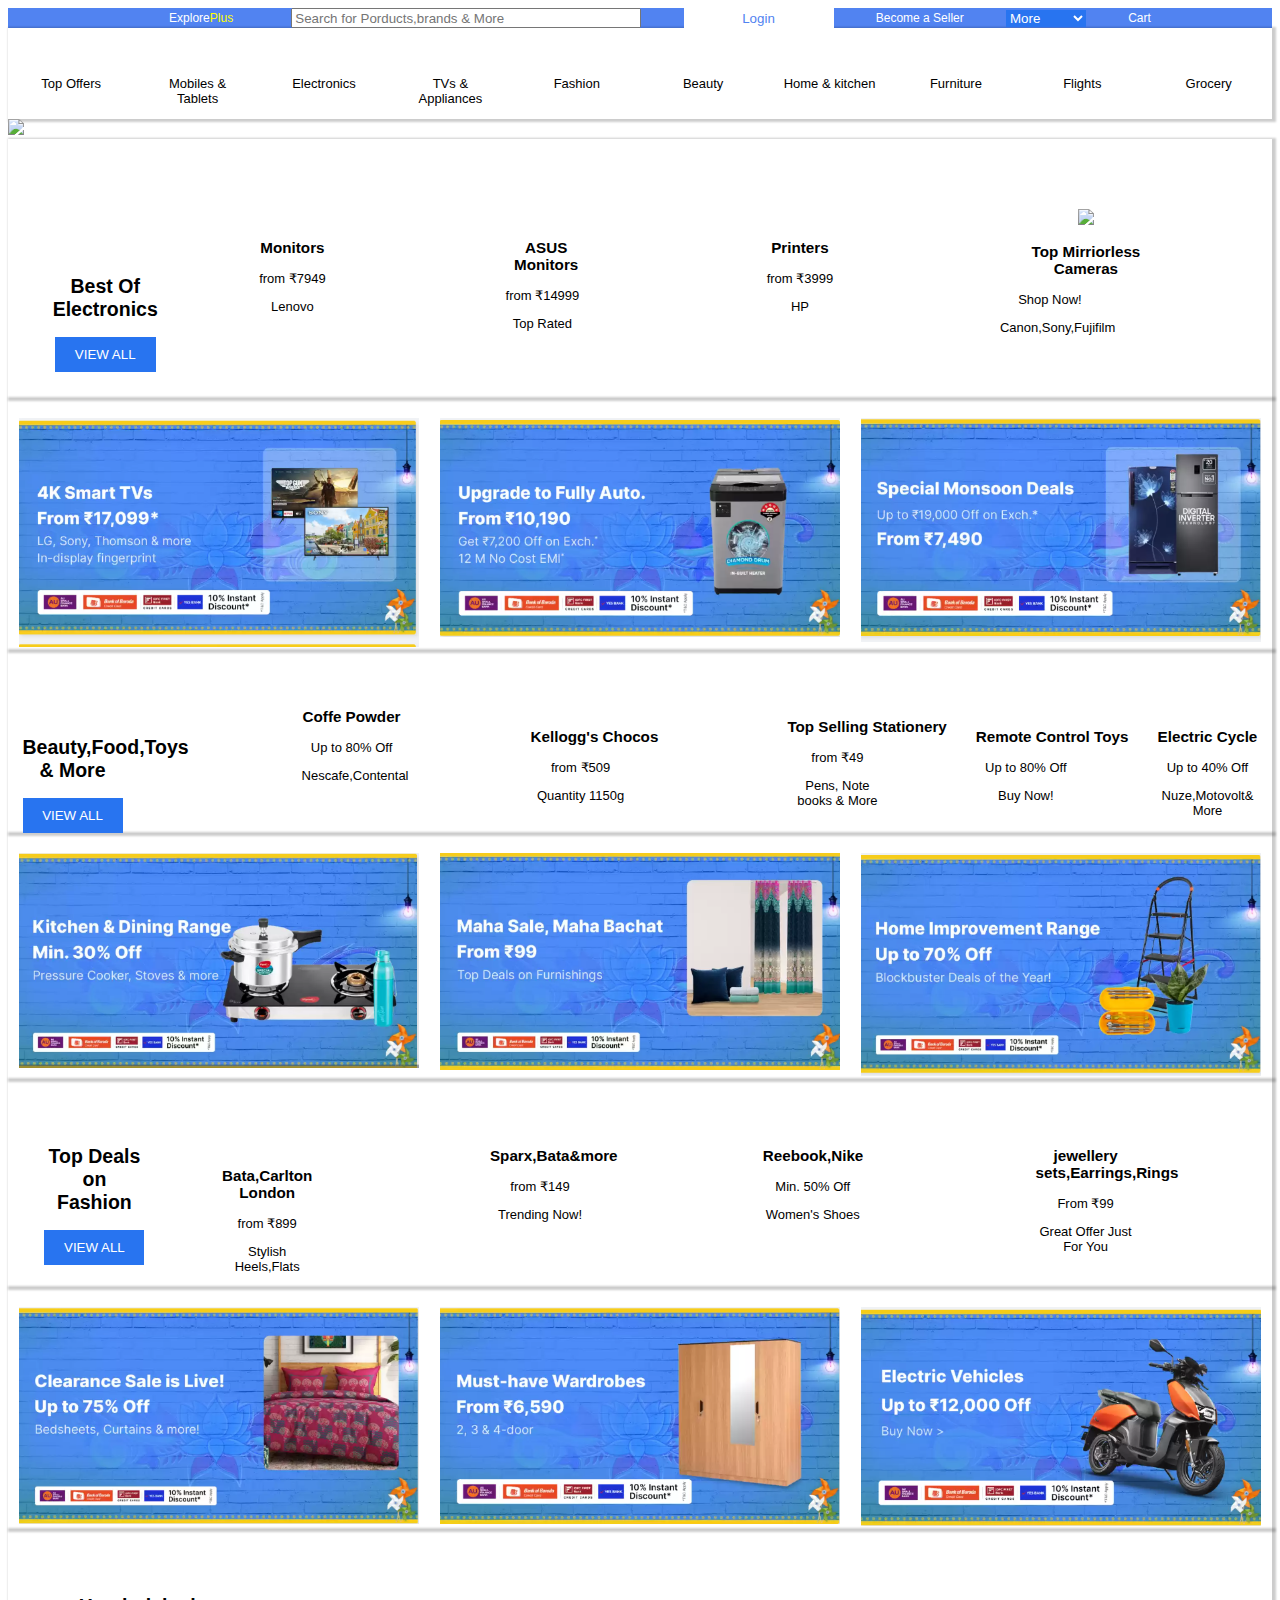
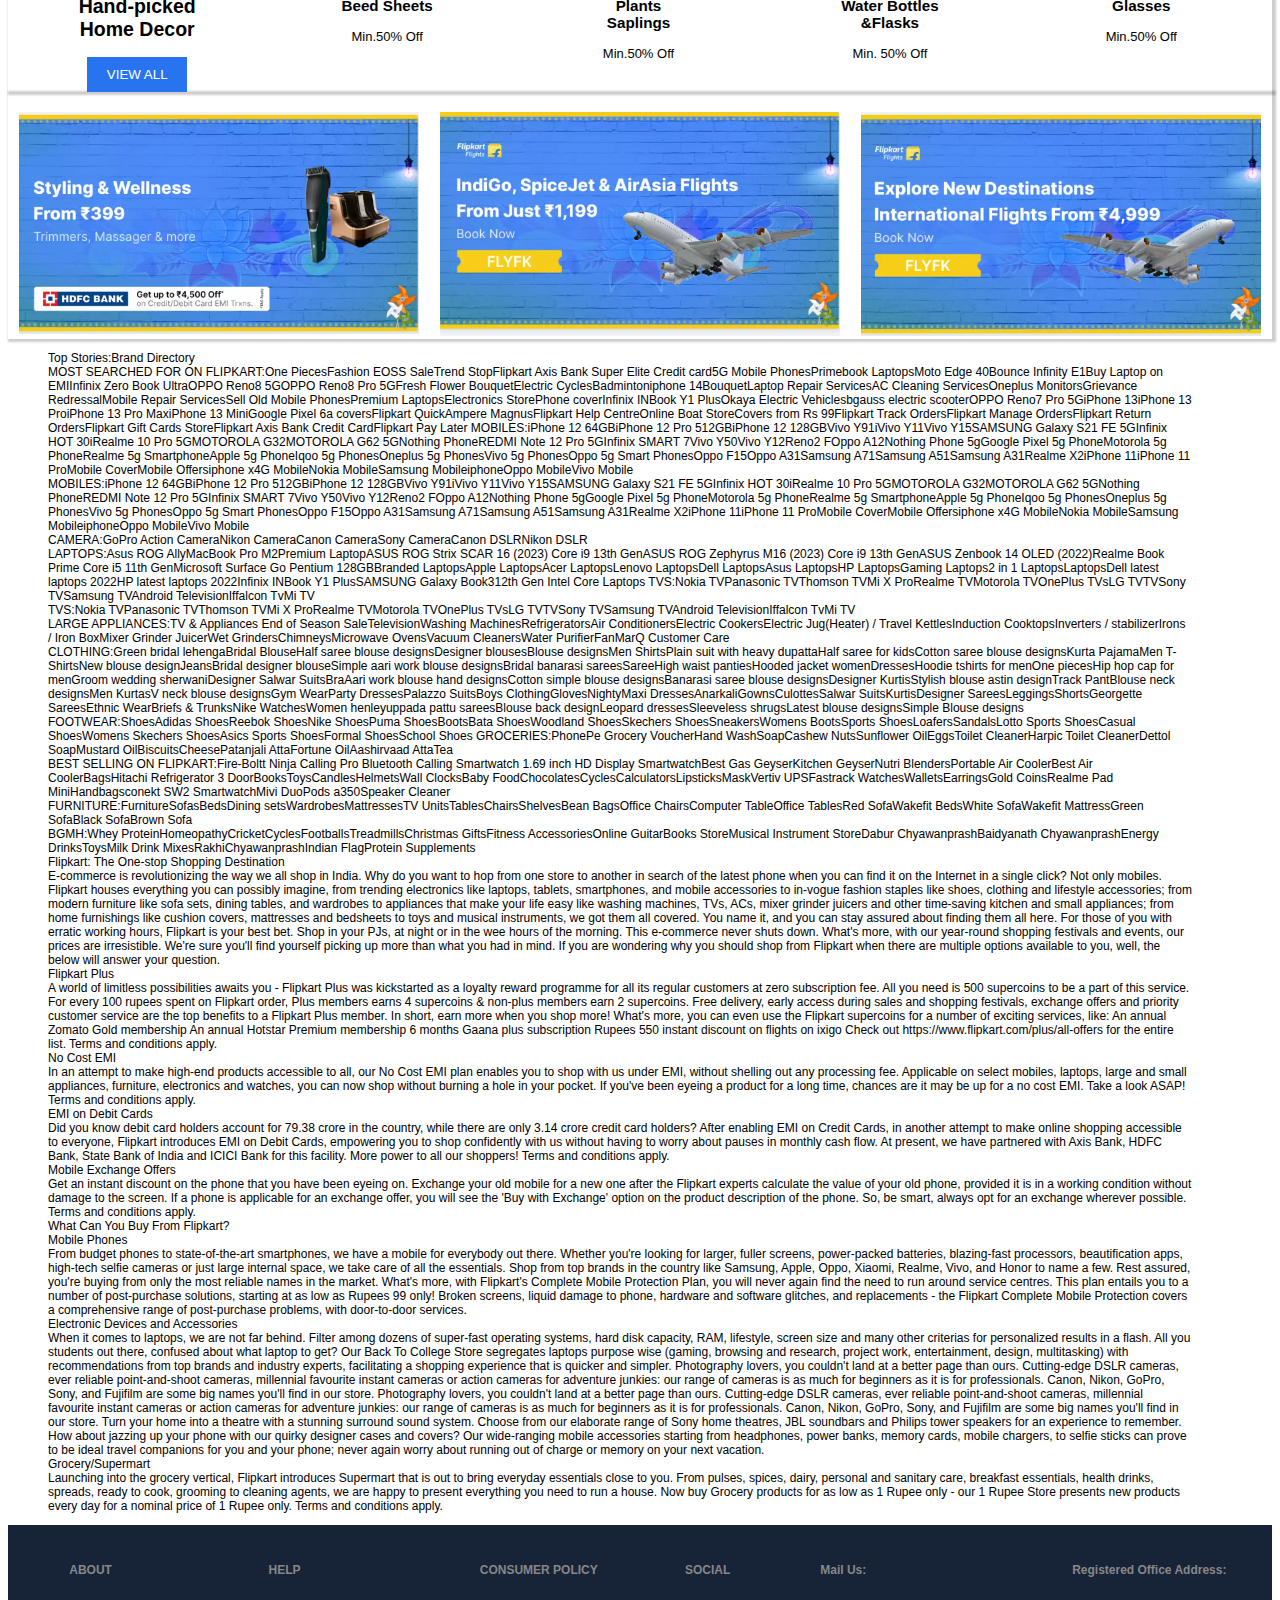
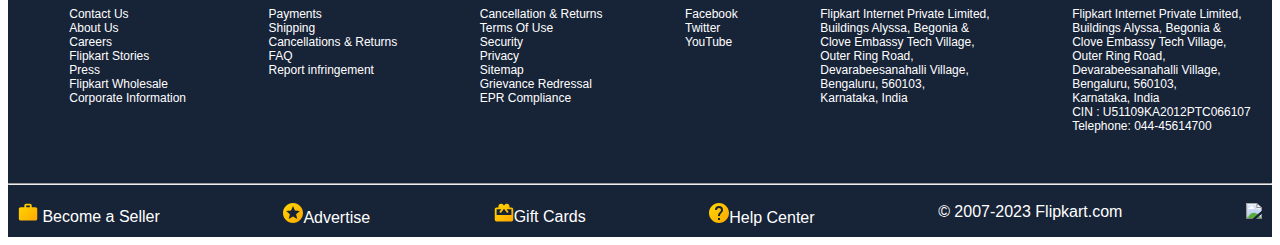
==== index.html @ 7a84a031 "lalli" ====
<!DOCTYPE html>
<html lang="en">
  <head>
    <meta charset="UTF-8" />
    <meta name="viewport" content="width=device-width, initial-scale=1.0" />
  <link rel="stylesheet" href="flipkart.css">
  <link rel="icon" href="https://i.pinimg.com/474x/15/aa/16/15aa1678d4ee5615c5c53ed5c9968126.jpg">
  
    <title>Flipcart</title>
    
    
  </head>
  <body>
    <!---search bars----->
    <nav>
   <ul type="none">
      <li  >
        <img  class="logo" src="https://static-assets-web.flixcart.com/fk-p-linchpin-web/fk-cp-zion/img/flipkart-plus_8d85f4.png" alt="">
        <a href="https://www.flipkipkart-plus_8d85f4.pngart.com/"> Explore<span>Plus</span>
          </a>
          
      </li>
     <li class="search" >
       
      <input type="search" placeholder="Search for Porducts,brands & More" style="width:350px; height: 20px;">
      </li>
       <li>
        <a href="http://127.0.0.1:5500/flipkart%20login.html">
        <button style="width:150px ; height: 20px;" > Login</button></a>
       </li>
      <li>
        <a href="http://127.0.0.1:5500/become.html">
        Become a Seller </a>
      </li>
     <li class="more">
     
     <select name="" id="">
      <option value="">More</option>
        <option value="">Notification Preferences</option>
        <option value="">24x7 Customer care</option>
        <option value="">Advertise</option>
        <option value="">Download App</option>
</select>
     </li>
    <li>
      <a href="http://127.0.0.1:5500/cart.html">
      Cart</a>
      
      </li>
  </ul>
    </nav>
    <!--categories-->
    <div class="categories">
      <div class="category">
        <img
          src="https://rukminim2.flixcart.com/fk-p-flap/128/128/image/4344fd3c296d233a.png?q=100"
          alt=""
        />
        <p>Top Offers</p>
      </div>
      
      <div class="category">
        <img
          src="https://rukminim2.flixcart.com/fk-p-flap/128/128/image/ab4eb7c9d2f6c4df.png?q=100"
          alt=""
        />
        <p>Mobiles & Tablets</p>
      </div>
      <div class="category">
        <img
          src="https://rukminim2.flixcart.com/fk-p-flap/128/128/image/a1e3b4c041823d12.png?q=100"
          alt=""
        />
      <div class="hi" type="none">
          <p><a href="#">Electronics</a></p>
          <div class="list">
            <p><a href="#">Audio</a></p>
            <p><a href="#">Electronics GST Store</a></p>
            <p><a href="#">Cameras & Accessories</a></p>
            <p><a href="#"> Computer Peripherals</a></p>
            <p><a href="#">Gaming</a></p>
            <p><a href="#">Health & Personal Care</a></p>
            <p><a href="#">Laptop Accessories</a></p>
            <p><a href="#">Laptop & Desktop</a></p>
            <p><a href="#">MobileAccessory</a></p>
            <p><a href="#">Powerbank</a></p>
            <p><a href="#">Smart Home automation</a></p>
            <p><a href="#">Smart Wearables</a></p>
            <p><a href="#">Storage</a></p>
            <p><a href="#">Tablets</a></p>
          </div>
          </div>
      </div>
      <div class="category">
        <img
          src="https://rukminim2.flixcart.com/fk-p-flap/128/128/image/5fdd40bb1b4f1ab9.png?q=100"
          alt=""
        />
        <p>TVs & Appliances</p>
      </div>
      <div class="category">
        <img
          src="https://rukminim2.flixcart.com/fk-p-flap/128/128/image/d0e73939aba7e8ac.png?q=100"
          alt=""
        />
        <div class="hi" type="none">
        <p><a href="#">Fashion</a></p>
        <div class="list">
          <p><a href="#">Men's Top Wear</a></p>
          <p><a href="#">Men's Bottom Wear</a></p>
          <p><a href="#">Women Ethnic</a></p>
          <p><a href="#">Women Western</a></p>
          <p><a href="#">Men Footwear</a></p>
          <p><a href="#">Women Footwear</a></p>
          <p><a href="#">Watches and Accessories</a></p>
          <p><a href="#">Bags, Suitcases & Luggage</a></p>
          <p><a href="#">Kids</a></p>
          <p><a href="#">Essentials</a></p>
          <p><a href="#">Winter</a></p>
        </div>
   </div>
</div>
      <div class="category">
        <img
          src="https://rukminim2.flixcart.com/fk-p-flap/128/128/image/30908d3ff8d0d128.png?q=100"
          alt=""
        />
        <div class="hi" type="none">
          <p><a href="#">Beauty</a></p>
          <div class="list">
            <p><a href="#">Beauty & Personal Care</a></p>
            <p><a href="#">Men's Grooming</a></p>
            <p><a href="#">Food & Drinks</a></p>
            <p><a href="#">Nutrition & Health Care</a></p>
            <p><a href="#">Baby Care</a></p>
            <p><a href="#">Toys & School Supplies</a></p>
            <p><a href="#">Books</a></p>
            <p><a href="#">music</a></p>
            <p><a href="#">Stationery & Office Supplies</a></p>
            <p><a href="#">Auto Accessories</a></p>
            <p><a href="#">Safety & Hygiene Essentials</a></p>
          </div>
   </div></div>
      <div class="category">
        <img
          src="https://rukminim2.flixcart.com/fk-p-flap/128/128/image/4e71a3ed70edc5c6.png?q=100"
          alt=""
        />
        <div class="hi" type="none">
          <p><a href="#">Home & kitchen</a></p>
          <div class="list">
            <p><a href="#">Home Furnishings</a></p>
            <p><a href="#">Furniture Studio</a></p>
            <p><a href="#">Living Room Furniture</a></p>
            <p><a href="#">kitchen & Dining</a></p>
            <p><a href="#">Bedroom Furniture</a></p>
            <p><a href="#">Home Decor</a></p>
            <p><a href="#">Tools & Utility</a></p>
            <p><a href="#">Work Space Furniture</a></p>
            <p><a href="#">Lightings & Electricals</a></p>
            <p><a href="#">Space Saving Furniture</a></p>
            <p><a href="#">Cleaning & Bath</a></p>
            <p><a href="#">Kids Furniture</a></p>
            <p><a href="#">Pet & Gardening</a></p>
            </div>
    </div>
  </div>
      <div class="category">
        <img
          src="https://rukminim2.flixcart.com/fk-p-flap/128/128/image/296bda61dc97f8d7.png?q=100"
          alt=""
        />
        <p>Furniture</p>
      </div>
      <div class="category">
        <img
          src="https://rukminim2.flixcart.com/fk-p-flap/128/128/image/b6c5ae5af0a42bdc.png?q=100"
          alt=""
        />
        <p>Flights</p>
      </div>
      <div class="category">
        <img
          src="https://rukminim2.flixcart.com/fk-p-flap/128/128/image/82381f08620a3676.png?q=100"
          alt=""
        />
        <p>Grocery</p>
      </div>
    </div>
    <div>
      <img src="https://rukminim2.flixcart.com/fk-p-flap/844/140/image/c2d8527e77c55b8c.jpg?q=50"  style="width: 100%";>
    </div>
    
    <!---Top offers 1-->
    <div class="categories">
      <div class="offers">
        <h2 style="padding-left: 10px;">Best Of Electronics</h2>
        <button class="btn1" >VIEW ALL</button>
      </div>
      
        <div class="Electonic">
          <img
            src="https://rukminim2.flixcart.com/image/400/400/ko8xtow0/monitor/t/a/y/d24-20-66aekac1in-lenovo-original-imag2qwzazcdmqtb.jpeg?q=70"
            alt="" class="image1"
          />
          <h3>Monitors</h3>
          <p>from ₹7949</p>
          <p>Lenovo</p>
        </div>
        <div class="Electonic">
          <img
            src="https://rukminim2.flixcart.com/image/400/400/kxnl6kw0/monitor/w/2/0/vg279q1r-full-hd-27-90lm05s1-b01e10-asus-original-imaga25ucme7b3kr.jpeg?q=70"
            alt="" class="image1"
          />
          <h3>ASUS Monitors</h3>
          <p>from ₹14999</p>
          <p>Top Rated</p>
        </div>
        <div class="Electonic">
          <img
            src="https://rukminim2.flixcart.com/image/400/400/printer/j/j/y/hp-laserjet-m1005-multifunction-original-imadxhzpeb9qbrfg.jpeg?q=70"
            alt="" class="image1"
          />
          <h3>Printers</h3>
          <p>from ₹3999</p>
          <p>HP</p>
        </div>
        
        <div class="Electonic">
          <img
            src="https://rukminim2.flixcart.com/image/400/400/kokdci80/dslr-camera/v/e/x/z-24-200mm-z5-nikon-original-imag2zuekuxgxsgg.jpeg?q=70"  class="image1"
        >
       <h3>Top Mirriorless Cameras</h3>
          <p>Shop Now!</p>
          <p>Canon,Sony,Fujifilm</p>
        </div>
         </div>
    </div>
    <div class="categories">
     <div> <img src="add1.png"  style="width: 400px;"></div>
      <div><img src="add2.png"  style="width: 400px;"></div>
      <div><img src="add3.png"  style="width: 400px;"></div>
    </div>
    <!---next box2--->
    <div class="categories">
      <div class="toys">
        <h2  style="padding-top: 50px; ">Beauty,Food,Toys & More</h2>
        <button class="btn2">VIEW ALL</button>
      </div>
      <div class="food" style="margin-right: 100px;">
        <img
          src="https://rukminim2.flixcart.com/image/400/400/kzzw5u80/coffee/s/b/x/-original-imagbwf3wvhzfh5z.jpeg?q=70"
          alt="" class="image1"  style="padding-top: 20px; width: 80px; "
        />
        <h3 >Coffe Powder</h3>
        <p>Up to 80% Off</p>
        <p>Nescafe,Contental</p>
      </div>
      
        <div class="food">
          <img
            src="https://rukminim2.flixcart.com/image/612/612/l3vxbbk0/cereal-flake/h/w/r/1000-chocos-high-in-protein-fibre-breakfast-cereals-pack-of-4-4-original-imagewqzkhy5xnr3.jpeg?q=70"
            alt="" class="image1"  style="padding-top: 40px; margin-right: 100px;"
          />
          <h3 style="margin-right: 100px;"> Kellogg's Chocos</h3>
          <p>from ₹509</p>
          <p>Quantity 1150g</p>
        </div>
        <div class="food">
          <img
            src="https://rukminim2.flixcart.com/image/400/400/kx50gi80/pen/h/z/k/119766-flair-original-imag9nzubznagufg.jpeg?q=70"
            alt="" class="image1"  style="padding-top: 30px;"
          />
          <h3>Top Selling Stationery</h3>
          <p>from ₹49</p>
          <p>Pens, Note books & More</p>
        </div>
        <div class="food">
          <img
            src="https://rukminim2.flixcart.com/image/400/400/k0plpjk0/remote-control-toy/9/g/k/4-function-remote-control-high-speed-big-racing-car-toy-funkey-original-imafkg33umd8dy93.jpeg?q=70"
            alt="" class="image1"  style="padding-top: 40px;"
          />
          <h3>Remote Control Toys</h3>
          <p>Up to 80% Off</p>
          <p>Buy Now!</p>
        </div>
        
        <div class="food">
          <img
            src="https://rukminim2.flixcart.com/image/400/400/l58iaa80/electric-cycle/i/y/f/-original-imagfykthgudy4qz.jpeg?q=70"
            alt="" class="image1"  style="padding-top: 40px; "
          />
          <h3>Electric Cycle</h3>
          <p>Up to 40% Off</p>
          <p>Nuze,Motovolt& More</p>
        </div>
         </div>
        </div>
        <div class="categories">
          <div> <img src="add4.png"  style="width: 400px;"></div>
           <div><img src="add5.png"  style="width: 400px;"></div>
           <div><img src="add6.png"  style="width: 400px;"></div>
         </div>
    <!-----nextbox3-------->
    <div class="categories">
    <div class="deals">
          <h2 style="padding-top: 30px;"> Top Deals on Fashion</h2>
          <button class="btn2">VIEW ALL</button>
        </div>
        
          <div class="fashion">
            <img
              src="https://rukminim2.flixcart.com/image/400/400/l432ikw0/sandal/d/o/y/7-cll-6187-7-carlton-london-gold-original-imagf2dj25rbbdtg.jpeg?q=70"
              alt="" class="image1" style="padding-top: 50px;"
            />
            <h3>Bata,Carlton London </h3>
            <p>from ₹899</p>
            <p>Stylish Heels,Flats</p>
          </div>
          <div class="fashion">
            <img
              src="https://rukminim2.flixcart.com/fk-p-flap/400/400/image/324eee4e5f645574.jpg?q=70"
              alt="" class="image1"  style="padding-top: 30px;"
            />
            <h3>Sparx,Bata&more</h3>
            <p>from ₹149</p>
            <p>Trending Now!</p>
          </div>
          <div class="fashion">
            <img
              src="https://rukminim2.flixcart.com/image/400/400/xif0q/shoe/3/z/k/4-gb9812-6-5-reebok-navy-original-imagq3zypj92s23y.jpeg?q=70"
              alt="" class="image1"  style="padding-top: 30px;"
            />
            <h3>Reebook,Nike</h3>
            <p>Min. 50% Off</p>
            <p>Women's Shoes</p>
          </div>
          
          <div class="fashion">
            <img
              src="https://rukminim2.flixcart.com/image/400/400/kkwwu4w0/jewellery-set/4/k/4/re04nw202140-rubans-original-imagy5ephgcuwzka.jpeg?q=70"
              alt="" class="image1"  style="padding-top: 30px;"
            />
            <h3>jewellery sets,Earrings,Rings</h3>
            <p>From ₹99</p>
            <p>Great Offer Just For You</p>
          </div>
           </div>
        </div> 
        <div class="categories">
          <div> <img src="add7.png"  style="width: 400px;"></div>
           <div><img src="add8.png"  style="width: 400px;"></div>
           <div><img src="add9.png"  style="width: 400px;"></div>
         </div>
         <!---next box5-->
         <div class="categories">
          <div class="picked">
                <h2  style="padding-top: 30px;">Hand-picked <br>Home Decor</h2>
                <button class="btn2">VIEW ALL</button>
              </div>
      <div class="home">
        <img
           src="https://rukminim2.flixcart.com/image/400/400/xif0q/bedsheet/e/q/l/elastic-comfort-collection-light-yellow-print-glaze-cotton-250-original-imagjkbgmtavaxts.jpeg?q=70"
                alt="" class="image1"  style="padding-top: 30px; "/>
        <h3>Beed Sheets </h3>
        <p>Min.50% Off</p>
       </div>
      <div class="home">
        <img
        src="https://rukminim2.flixcart.com/image/400/400/ksqeky80/plant-sapling/k/v/s/yes-annual-yes-chinese-xiangli-variant-sweet-tasty-litchi-plant-original-imag68fyjn7mycdq.jpeg?q=70"
            alt="" class="image1"  style="padding-top: 30px;"/>
      <h3>Plants Saplings</h3>
      <p>Min.50% Off</p>
        </div>
    <div class="home">
    <img
      src="https://rukminim2.flixcart.com/image/400/400/xif0q/shopsy-bottle/e/v/1/500-iconix-vacuume-flask-cup-set-with-silicon-brush-pink-1-original-imaggwyfjqtnghcy.jpeg?q=70" alt="" class="image1"  style="padding-top: 30px;"/>
      <h3>Water Bottles &Flasks</h3>
     <p>Min. 50% Off</p>
        </div>
      <div class="home">
      <img src="https://rukminim2.flixcart.com/image/400/400/l367dzk0/glass/0/b/z/stainless-steel-water-juice-and-drinking-projain-steel-350-original-imagecy9gb85kgg9.jpeg?q=70" alt="" class="image1"  style="padding-top: 30px;"/>
      <h3>Glasses</h3>
      <p>Min.50% Off</p>
      </div>
    </div>
    </div>
    <div class="categories">
      <div> <img src="add10.png"  style="width: 400px;"></div>
       <div><img src="add11.png"  style="width: 400px;"></div>
       <div><img src="add12.png"  style="width: 400px;"></div>
     </div>
     <div class="paragraph" >
     <ul type="none" style="margin-right: 80px;">
      <li>Top Stories:Brand Directory</li>
      MOST SEARCHED FOR ON FLIPKART:One PiecesFashion EOSS SaleTrend StopFlipkart Axis Bank Super Elite Credit card5G Mobile PhonesPrimebook LaptopsMoto Edge 40Bounce Infinity E1Buy Laptop on EMIInfinix Zero Book UltraOPPO Reno8 5GOPPO Reno8 Pro 5GFresh Flower BouquetElectric CyclesBadmintoniphone 14BouquetLaptop Repair ServicesAC Cleaning ServicesOneplus MonitorsGrievance RedressalMobile Repair ServicesSell Old Mobile PhonesPremium LaptopsElectronics StorePhone coverInfinix INBook Y1 PlusOkaya Electric Vehiclesbgauss electric scooterOPPO Reno7 Pro 5GiPhone 13iPhone 13 ProiPhone 13 Pro MaxiPhone 13 MiniGoogle Pixel 6a coversFlipkart QuickAmpere MagnusFlipkart Help CentreOnline Boat StoreCovers from Rs 99Flipkart Track OrdersFlipkart Manage OrdersFlipkart Return OrdersFlipkart Gift Cards StoreFlipkart Axis Bank Credit CardFlipkart Pay Later
        MOBILES:iPhone 12 64GBiPhone 12 Pro 512GBiPhone 12 128GBVivo Y91iVivo Y11Vivo Y15SAMSUNG Galaxy S21 FE 5GInfinix HOT 30iRealme 10 Pro 5GMOTOROLA G32MOTOROLA G62 5GNothing PhoneREDMI Note 12 Pro 5GInfinix SMART 7Vivo Y50Vivo Y12Reno2 FOppo A12Nothing Phone 5gGoogle Pixel 5g PhoneMotorola 5g PhoneRealme 5g SmartphoneApple 5g PhoneIqoo 5g PhonesOneplus 5g PhonesVivo 5g PhonesOppo 5g Smart PhonesOppo F15Oppo A31Samsung A71Samsung A51Samsung A31Realme X2iPhone 11iPhone 11 ProMobile CoverMobile Offersiphone x4G MobileNokia MobileSamsung MobileiphoneOppo MobileVivo Mobile</li>
     <li>MOBILES:iPhone 12 64GBiPhone 12 Pro 512GBiPhone 12 128GBVivo Y91iVivo Y11Vivo Y15SAMSUNG Galaxy S21 FE 5GInfinix HOT 30iRealme 10 Pro 5GMOTOROLA G32MOTOROLA G62 5GNothing PhoneREDMI Note 12 Pro 5GInfinix SMART 7Vivo Y50Vivo Y12Reno2 FOppo A12Nothing Phone 5gGoogle Pixel 5g PhoneMotorola 5g PhoneRealme 5g SmartphoneApple 5g PhoneIqoo 5g PhonesOneplus 5g PhonesVivo 5g PhonesOppo 5g Smart PhonesOppo F15Oppo A31Samsung A71Samsung A51Samsung A31Realme X2iPhone 11iPhone 11 ProMobile CoverMobile Offersiphone x4G MobileNokia MobileSamsung MobileiphoneOppo MobileVivo Mobile</li>
     <li>CAMERA:GoPro Action CameraNikon CameraCanon CameraSony CameraCanon DSLRNikon DSLR</li>
     <li>LAPTOPS:Asus ROG AllyMacBook Pro M2Premium LaptopASUS ROG Strix SCAR 16 (2023) Core i9 13th GenASUS ROG Zephyrus M16 (2023) Core i9 13th GenASUS Zenbook 14 OLED (2022)Realme Book Prime Core i5 11th GenMicrosoft Surface Go Pentium 128GBBranded LaptopsApple LaptopsAcer LaptopsLenovo LaptopsDell LaptopsAsus LaptopsHP LaptopsGaming Laptops2 in 1 LaptopsLaptopsDell latest laptops 2022HP latest laptops 2022Infinix INBook Y1 PlusSAMSUNG Galaxy Book312th Gen Intel Core Laptops
      TVS:Nokia TVPanasonic TVThomson TVMi X ProRealme TVMotorola TVOnePlus TVsLG TVTVSony TVSamsung TVAndroid TelevisionIffalcon TvMi TV</li>
      <li>TVS:Nokia TVPanasonic TVThomson TVMi X ProRealme TVMotorola TVOnePlus TVsLG TVTVSony TVSamsung TVAndroid TelevisionIffalcon TvMi TV</li>
      <li>LARGE APPLIANCES:TV & Appliances End of Season SaleTelevisionWashing MachinesRefrigeratorsAir ConditionersElectric CookersElectric Jug(Heater) / Travel KettlesInduction CooktopsInverters / stabilizerIrons / Iron BoxMixer Grinder JuicerWet GrindersChimneysMicrowave OvensVacuum CleanersWater PurifierFanMarQ Customer Care</li>
      <li>CLOTHING:Green bridal lehengaBridal BlouseHalf saree blouse designsDesigner blousesBlouse designsMen ShirtsPlain suit with heavy dupattaHalf saree for kidsCotton saree blouse designsKurta PajamaMen T-ShirtsNew blouse designJeansBridal designer blouseSimple aari work blouse designsBridal banarasi sareesSareeHigh waist pantiesHooded jacket womenDressesHoodie tshirts for menOne piecesHip hop cap for menGroom wedding sherwaniDesigner Salwar SuitsBraAari work blouse hand designsCotton simple blouse designsBanarasi saree blouse designsDesigner KurtisStylish blouse astin designTrack PantBlouse neck designsMen KurtasV neck blouse designsGym WearParty DressesPalazzo SuitsBoys ClothingGlovesNightyMaxi DressesAnarkaliGownsCulottesSalwar SuitsKurtisDesigner SareesLeggingsShortsGeorgette SareesEthnic WearBriefs & TrunksNike WatchesWomen henleyuppada pattu sareesBlouse back designLeopard dressesSleeveless shrugsLatest blouse designsSimple Blouse designs</li>
      <li>FOOTWEAR:ShoesAdidas ShoesReebok ShoesNike ShoesPuma ShoesBootsBata ShoesWoodland ShoesSkechers ShoesSneakersWomens BootsSports ShoesLoafersSandalsLotto Sports ShoesCasual ShoesWomens Skechers ShoesAsics Sports ShoesFormal ShoesSchool Shoes
        GROCERIES:PhonePe Grocery VoucherHand WashSoapCashew NutsSunflower OilEggsToilet CleanerHarpic Toilet CleanerDettol SoapMustard OilBiscuitsCheesePatanjali AttaFortune OilAashirvaad AttaTea</li>
        <li>BEST SELLING ON FLIPKART:Fire-Boltt Ninja Calling Pro Bluetooth Calling Smartwatch 1.69 inch HD Display SmartwatchBest Gas GeyserKitchen GeyserNutri BlendersPortable Air CoolerBest Air CoolerBagsHitachi Refrigerator 3 DoorBooksToysCandlesHelmetsWall ClocksBaby FoodChocolatesCyclesCalculatorsLipsticksMaskVertiv UPSFastrack WatchesWalletsEarringsGold CoinsRealme Pad MiniHandbagsconekt SW2 SmartwatchMivi DuoPods a350Speaker Cleaner</li>
        <li>FURNITURE:FurnitureSofasBedsDining setsWardrobesMattressesTV UnitsTablesChairsShelvesBean BagsOffice ChairsComputer TableOffice TablesRed SofaWakefit BedsWhite SofaWakefit MattressGreen SofaBlack SofaBrown Sofa</li>
        <li>BGMH:Whey ProteinHomeopathyCricketCyclesFootballsTreadmillsChristmas GiftsFitness AccessoriesOnline GuitarBooks StoreMusical Instrument StoreDabur ChyawanprashBaidyanath ChyawanprashEnergy DrinksToysMilk Drink MixesRakhiChyawanprashIndian FlagProtein Supplements</li>
        <li>Flipkart: The One-stop Shopping Destination<br>
          E-commerce is revolutionizing the way we all shop in India. Why do you want to hop from one store to another in search of the latest phone when you can find it on the Internet in a single click? Not only mobiles. Flipkart houses everything you can possibly imagine, from trending electronics like laptops, tablets, smartphones, and mobile accessories to in-vogue fashion staples like shoes, clothing and lifestyle accessories; from modern furniture like sofa sets, dining tables, and wardrobes to appliances that make your life easy like washing machines, TVs, ACs, mixer grinder juicers and other time-saving kitchen and small appliances; from home furnishings like cushion covers, mattresses and bedsheets to toys and musical instruments, we got them all covered. You name it, and you can stay assured about finding them all here. For those of you with erratic working hours, Flipkart is your best bet. Shop in your PJs, at night or in the wee hours of the morning. This e-commerce never shuts down.
          What's more, with our year-round shopping festivals and events, our prices are irresistible. We're sure you'll find yourself picking up more than what you had in mind. If you are wondering why you should shop from Flipkart when there are multiple options available to you, well, the below will answer your question.</li>
          <li>
            Flipkart Plus<br>
            A world of limitless possibilities awaits you - Flipkart Plus was kickstarted as a loyalty reward programme for all its regular customers at zero subscription fee. All you need is 500 supercoins to be a part of this service. For every 100 rupees spent on Flipkart order, Plus members earns 4 supercoins & non-plus members earn 2 supercoins. Free delivery, early access during sales and shopping festivals, exchange offers and priority customer service are the top benefits to a Flipkart Plus member. In short, earn more when you shop more!
            What's more, you can even use the Flipkart supercoins for a number of exciting services, like:
            An annual Zomato Gold membership
            An annual Hotstar Premium membership
            6 months Gaana plus subscription
            Rupees 550 instant discount on flights on ixigo
            Check out https://www.flipkart.com/plus/all-offers for the entire list. Terms and conditions apply.
            </li>
            <li>No Cost EMI<br>
              In an attempt to make high-end products accessible to all, our No Cost EMI plan enables you to shop with us under EMI, without shelling out any processing fee. Applicable on select mobiles, laptops, large and small appliances, furniture, electronics and watches, you can now shop without burning a hole in your pocket. If you've been eyeing a product for a long time, chances are it may be up for a no cost EMI. Take a look ASAP! Terms and conditions apply.</li>
              <li>EMI on Debit Cards<br>
                Did you know debit card holders account for 79.38 crore in the country, while there are only 3.14 crore credit card holders? After enabling EMI on Credit Cards, in another attempt to make online shopping accessible to everyone, Flipkart introduces EMI on Debit Cards, empowering you to shop confidently with us without having to worry about pauses in monthly cash flow. At present, we have partnered with Axis Bank, HDFC Bank, State Bank of India and ICICI Bank for this facility. More power to all our shoppers! Terms and conditions apply.</li>
            <li>Mobile Exchange Offers<br>
              Get an instant discount on the phone that you have been eyeing on. Exchange your old mobile for a new one after the Flipkart experts calculate the value of your old phone, provided it is in a working condition without damage to the screen. If a phone is applicable for an exchange offer, you will see the 'Buy with Exchange' option on the product description of the phone. So, be smart, always opt for an exchange wherever possible. Terms and conditions apply.
              </li>
              <li>What Can You Buy From Flipkart?</li>
              <li>Mobile Phones<br>
                From budget phones to state-of-the-art smartphones, we have a mobile for everybody out there. Whether you're looking for larger, fuller screens, power-packed batteries, blazing-fast processors, beautification apps, high-tech selfie cameras or just large internal space, we take care of all the essentials. Shop from top brands in the country like Samsung, Apple, Oppo, Xiaomi, Realme, Vivo, and Honor to name a few. Rest assured, you're buying from only the most reliable names in the market. What's more, with Flipkart's Complete Mobile Protection Plan, you will never again find the need to run around service centres. This plan entails you to a number of post-purchase solutions, starting at as low as Rupees 99 only! Broken screens, liquid damage to phone, hardware and software glitches, and replacements - the Flipkart Complete Mobile Protection covers a comprehensive range of post-purchase problems, with door-to-door services.
                </li>
        <li>Electronic Devices and Accessories<br>
          When it comes to laptops, we are not far behind. Filter among dozens of super-fast operating systems, hard disk capacity, RAM, lifestyle, screen size and many other criterias for personalized results in a flash. All you students out there, confused about what laptop to get? Our Back To College Store segregates laptops purpose wise (gaming, browsing and research, project work, entertainment, design, multitasking) with recommendations from top brands and industry experts, facilitating a shopping experience that is quicker and simpler.
          Photography lovers, you couldn't land at a better page than ours. Cutting-edge DSLR cameras, ever reliable point-and-shoot cameras, millennial favourite instant cameras or action cameras for adventure junkies: our range of cameras is as much for beginners as it is for professionals. Canon, Nikon, GoPro, Sony, and Fujifilm are some big names you'll find in our store. Photography lovers, you couldn't land at a better page than ours. Cutting-edge DSLR cameras, ever reliable point-and-shoot cameras, millennial favourite instant cameras or action cameras for adventure junkies: our range of cameras is as much for beginners as it is for professionals. Canon, Nikon, GoPro, Sony, and Fujifilm are some big names you'll find in our store.
          Turn your home into a theatre with a stunning surround sound system. Choose from our elaborate range of Sony home theatres, JBL soundbars and Philips tower speakers for an experience to remember.
          How about jazzing up your phone with our quirky designer cases and covers? Our wide-ranging mobile accessories starting from headphones, power banks, memory cards, mobile chargers, to selfie sticks can prove to be ideal travel companions for you and your phone; never again worry about running out of charge or memory on your next vacation.
          </li>
          <li>Grocery/Supermart<br>
            Launching into the grocery vertical, Flipkart introduces Supermart that is out to bring everyday essentials close to you. From pulses, spices, dairy, personal and sanitary care, breakfast essentials, health drinks, spreads, ready to cook, grooming to cleaning agents, we are happy to present everything you need to run a house. Now buy Grocery products for as low as 1 Rupee only - our 1 Rupee Store presents new products every day for a nominal price of 1 Rupee only. Terms and conditions apply.</li>
    </ul>
  </div>
  <div class="bottom">
     <div class="footer">
    <ul type="none">
      <h4 class="color">ABOUT</h4><br>
    <li>Contact Us</li>
    <li>About Us</li>
    <li>Careers</li>
    <li>Flipkart Stories</li>
    <li>Press</li>
    <li>Flipkart Wholesale</li>
    <li>Corporate Information</li>
    </ul>
  <ul type="none">
    <h4 class="color">HELP</h4><br>
  <li>Payments</li>
  <li>Shipping</li>
  <li>Cancellations & Returns</li>
  <li>FAQ</li>
  <li>Report infringement</li>
  </ul>
<ul type="none">
  <h4 class="color">CONSUMER POLICY</h4><br>
<li>Cancellation & Returns</li>
<li>Terms Of Use</li>
<li>Security</li>
<li>Privacy</li>
<li>Sitemap</li>
<li>Grievance Redressal</li>
<li>EPR Compliance</li>
</ul>
<ul type="none">
  <h4 class="color">SOCIAL</h4><br>
<li>Facebook</li>
<li>Twitter</li>
<li>YouTube</li>
</ul>
<ul type="none">
  <h4 class="color">Mail Us:</h4><br>
<li>Flipkart Internet Private Limited,</li>
<li>Buildings Alyssa, Begonia &</li>
<li>Clove Embassy Tech Village,</li>
<li>Outer Ring Road,</li>
<li> Devarabeesanahalli Village,</li>
<li>Bengaluru, 560103,</li>
<li>Karnataka, India</li>
</ul>
<ul type="none">
  <h4 class="color">Registered Office Address:</h4><br>
<li>Flipkart Internet Private Limited,</li>
<li>Buildings Alyssa, Begonia &</li>
<li>Clove Embassy Tech Village,</li>
<li>Outer Ring Road,</li>
<li> Devarabeesanahalli Village,</li>
<li>Bengaluru, 560103,</li>
<li>Karnataka, India</li>
<li>CIN : U51109KA2012PTC066107</li>
<li>Telephone: 044-45614700</li>
</ul>
</div>
<hr>
<div class="last">
<div >
  <img src="[data-uri]" style="width: 20px;">
  Become a Seller 
</div>
<div>
  <img src="[data-uri]" style="width: 20px;">Advertise
</div>
<div>
  <img src="[data-uri]" style="width: 20px;">Gift Cards
</div>
<div>
  <img src="[data-uri]" style="width: 20px;">Help Center
</div>
<div>
  © 2007-2023 Flipkart.com
</div>
<div>
  <img src="https://static-assets-web.flixcart.com/fk-p-linchpin-web/fk-cp-zion/img/payment-method_69e7ec.svg" style="width: 400px;">
</div>
</div>
</div>
  </body>
</html>
---- flipkart.css ----
.categories {
  display: flex;
  text-align: center;
  justify-content: space-around;
  font-size: small;
  font-family: Arial, Helvetica, sans-serif;
  /*border: 1px solid black;*/
  box-shadow: rgba(0, 0, 0, 0.2) 2px 1px 2px 2px;
  padding-top: 20px;
}

.categories .image1:hover {
  transform: scale(1.3);
  transition-duration: 0.1s;
  transition-delay: 0.1s;
}

img {
  width: 80px;
  font-family: Arial, Helvetica, sans-serif;
}
p {
  width: 100px;
  font-family: Arial, Helvetica, sans-serif;
}
.category p:hover {
  color: #5183f1;
  font-weight: 70;
  font-family: Arial, Helvetica, sans-serif;
}
.offers {
  padding-top: 100px;
  font-family: Arial, Helvetica, sans-serif;
}
.btn1 {
  padding-left: 100px;
  margin-left: 10px;
  padding-right: 50px;
  border: none;
  padding: 10px 20px;
  color: #ffff;
  background-color: #2874f0;
  font-family: Arial, Helvetica, sans-serif;
}
.btn2 {
  padding-left: 30px;
  padding-right: 30px;
  border: none;
  padding: 10px 10px;
  color: #ffff;
  background-color: #2874f0;
  width: 100px;
  font-family: Arial, Helvetica, sans-serif;
}

.Electonic {
  text-align: center;
  padding: 50px;
  padding-right: 100px;
  font-family: Arial, Helvetica, sans-serif;
}
.image1 {
  width: 120px;
  size: 15px;
  font-family: Arial, Helvetica, sans-serif;
}
/*.image2 {
  width: 100px;
  size: 15px;
  font-family: Arial, Helvetica, sans-serif;
}*/
.toys {
  width: 100px;
  text-align: center;
  padding-right: 150px;
  font-family: Arial, Helvetica, sans-serif;
}
.deals {
  width: 100px;
  text-align: center;
  font-family: Arial, Helvetica, sans-serif;
}
.fashion {
  width: 100px;
  text-align: center;
  font-family: Arial, Helvetica, sans-serif;
  padding-right: 100px;
}
.home {
  width: 100px;
  text-align: center;
  padding-right: 10px;
  font-family: Arial, Helvetica, sans-serif;
}

.btn3 {
  padding-left: 30px;
  padding-right: 30px;
  border: none;
  padding: 10px 10px;
  color: #ffff;
  background-color: #2874f0;
  width: 100px;
  font-family: Arial, Helvetica, sans-serif;
}

nav {
  background-color: #5183f1;
  font-family: Arial, Helvetica, sans-serif;
}
nav ul {
  display: flex;
  width: 80vw;
  margin: auto;
  justify-content: space-around;
  align-items: center;
  font-family: Arial, Helvetica, sans-serif;
}
nav button {
  color: #5183f1;
  background-color: #fff;
  border: none;
  font-family: Arial, Helvetica, sans-serif;
}
li span {
  color: yellow;
  font-weight: 90;
  font-family: Arial, Helvetica, sans-serif;
}
.logo img {
  display: block;
  font-family: Arial, Helvetica, sans-serif;
}
nav a {
  color: #fff;
  text-decoration: none;
  font-family: Arial, Helvetica, sans-serif;
}
nav li {
  color: #fff;
  font-family: Arial, Helvetica, sans-serif;
}
/* {
  margin: 0;
  padding: 0;
  box-sizing: border-box;
}*/
.logo {
  display: block;
  font-family: Arial, Helvetica, sans-serif;
}
.footer {
  display: flex;
  justify-content: space-around;
  background-color: #172337;
  color: #fff;
  font-family: Arial, Helvetica, sans-serif;
  padding-bottom: 30px;
}
.color {
  color: #878787;
  padding-top: 10px;
}
select {
  width: 80px;
  border: none;
  background-color: #2874f0;
  color: #fff;
  box-shadow: none;
  overflow: hidden;
  white-space: nowrap;
  text-overflow: ellipsis;
  max-width: 120px;
  display: block;
}
ul {
  font-family: Arial, Helvetica, sans-serif;
  font-size: 12px;
}

.last {
  display: flex;
  color: #fff;
  justify-content: space-between;
  padding: 10px 10px;
  font-family: Arial, Helvetica, sans-serif;
}
.bottom {
  background-color: #172337;
}
.list {
  display: none;
  position: absolute;
  overflow: hidden;
  box-shadow: 0px 8px 16px 0px rgba(0, 0, 0, 0.2);
  background-color: #f1f1f1;
  width: 250px;
  z-index: 1;
  text-align: left;
  padding: 5px 10px;
}
.list p {
  width: 200px;
}
.hi:hover .list {
  display: block;
}
.list a:hover {
  background-color: #f1f1f1;
  color: #5183f1;
}
.hi a {
  text-decoration: none;
  color: black;
}
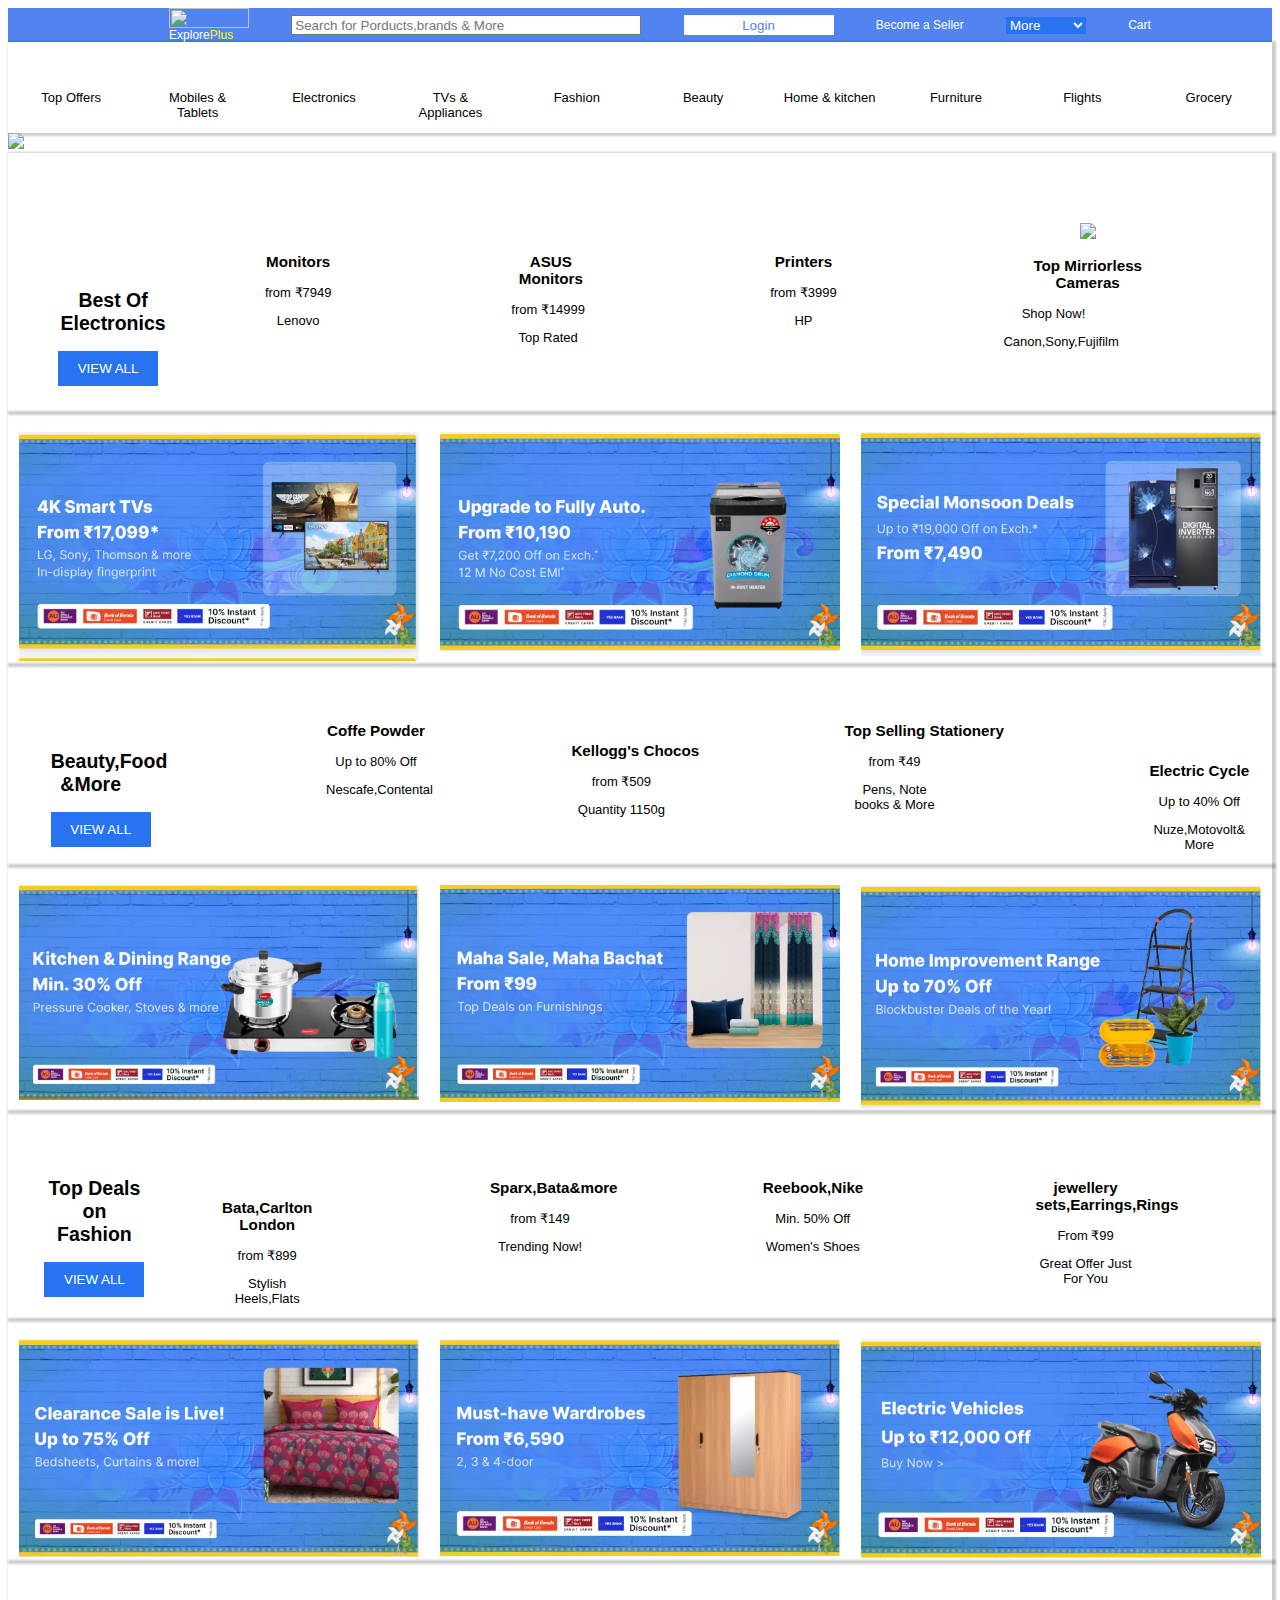
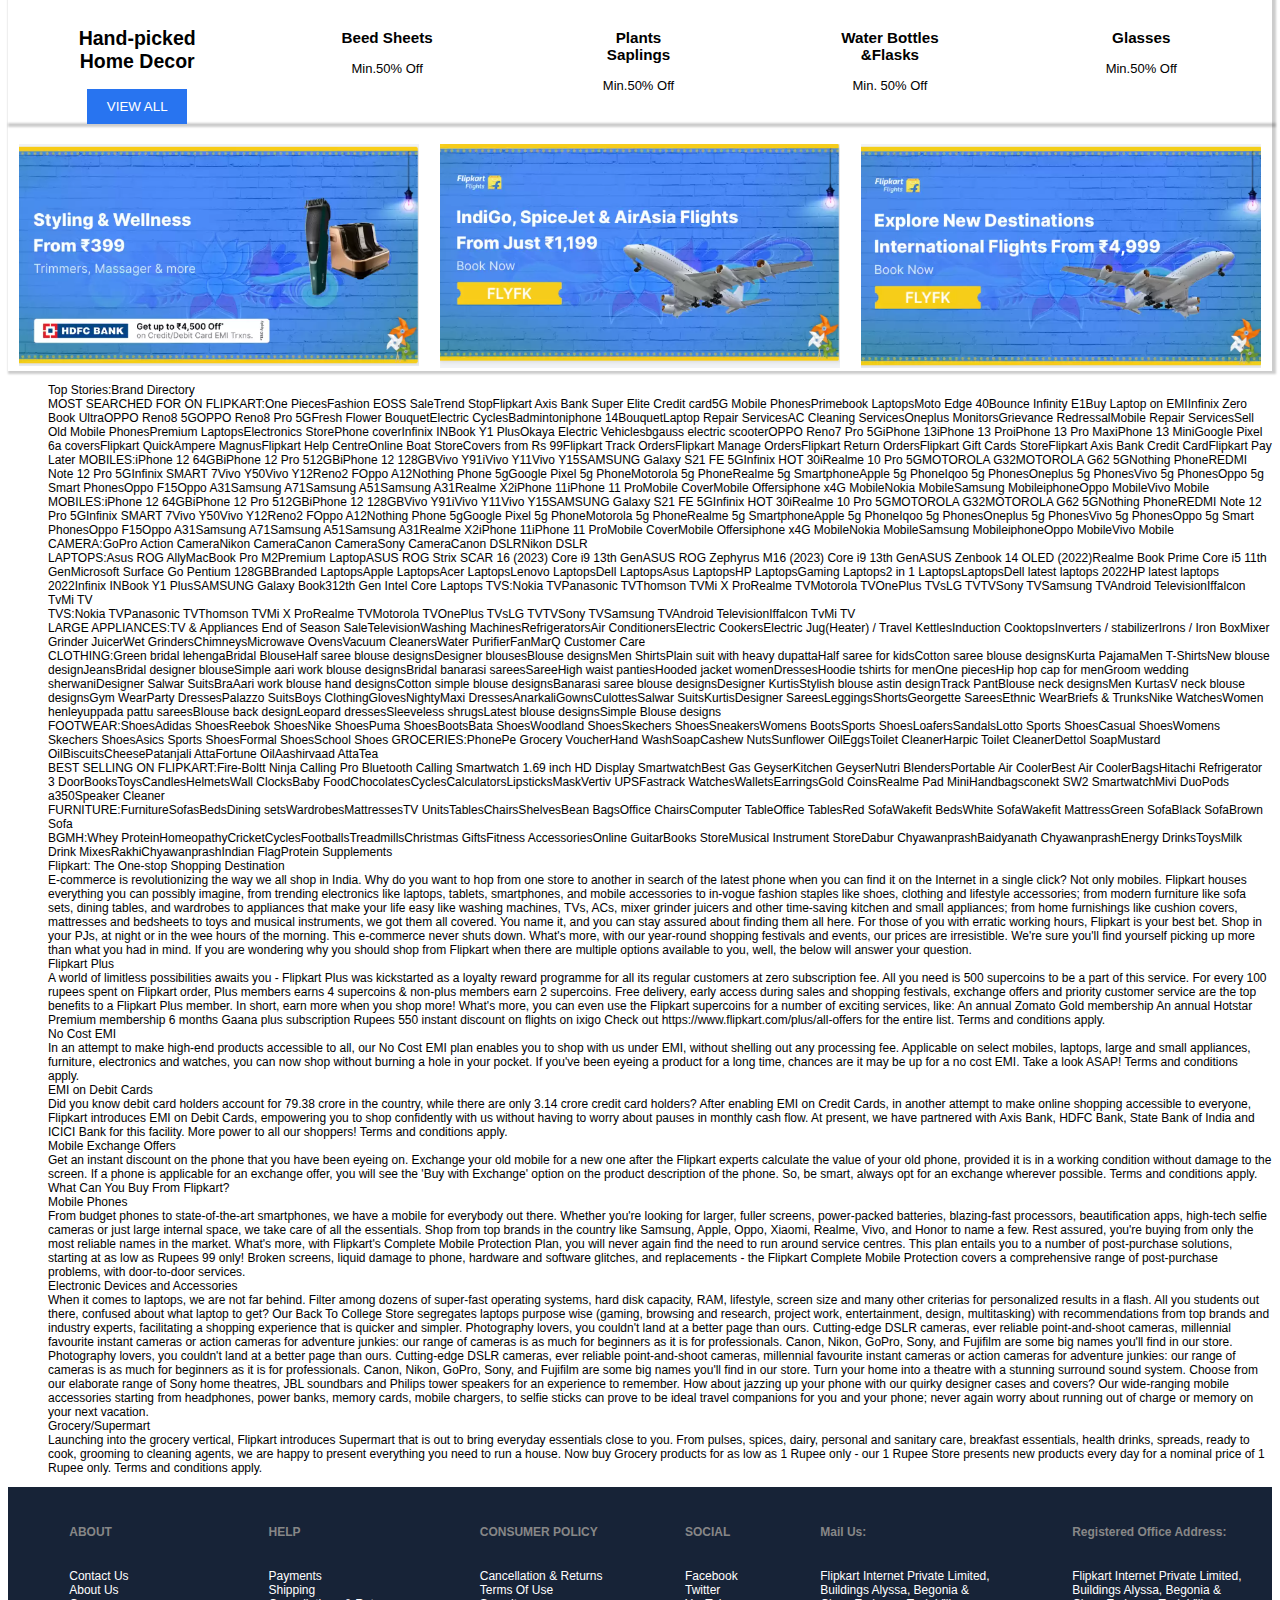
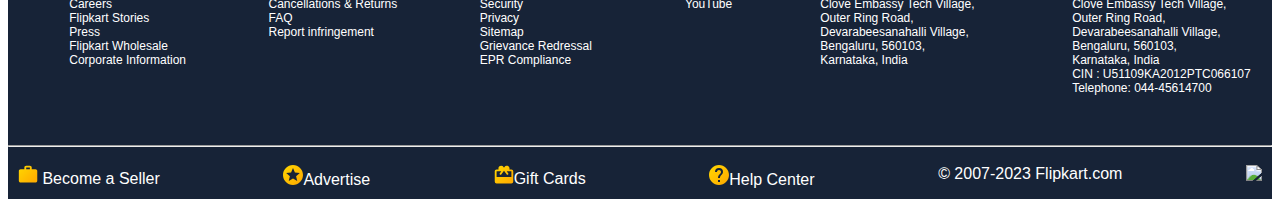
==== commit 3d4a9851: "rename" ====
--- a/index.html
+++ b/index.html
@@ -6,7 +6,7 @@
   <link rel="stylesheet" href="flipkart.css">
   <link rel="icon" href="https://i.pinimg.com/474x/15/aa/16/15aa1678d4ee5615c5c53ed5c9968126.jpg">
   
-    <title>Flipcart</title>
+  <title>Flipcart</title>
     
     
   </head>
@@ -15,14 +15,15 @@
     <nav>
    <ul type="none">
       <li  >
-        <img  class="logo" src="https://static-assets-web.flixcart.com/fk-p-linchpin-web/fk-cp-zion/img/flipkart-plus_8d85f4.png" alt="">
+        <img  class="logo" src="https://static-assets-web.flixcart.com/fk-p-linchpin-web/fk-cp-zion/img/flipkart-plus_8d85f4.png" alt="" style="height: 20px;">
         <a href="https://www.flipkipkart-plus_8d85f4.pngart.com/"> Explore<span>Plus</span>
           </a>
           
       </li>
      <li class="search" >
-       
-      <input type="search" placeholder="Search for Porducts,brands & More" style="width:350px; height: 20px;">
+      
+      <input type="search" placeholder="Search for Porducts,brands & More" style="width:350px; height: 20px;" >
+      
       </li>
        <li>
         <a href="http://127.0.0.1:5500/flipkart%20login.html">
@@ -140,7 +141,8 @@
             <p><a href="#">Auto Accessories</a></p>
             <p><a href="#">Safety & Hygiene Essentials</a></p>
           </div>
-   </div></div>
+      </div>
+       </div>
       <div class="category">
         <img
           src="https://rukminim2.flixcart.com/fk-p-flap/128/128/image/4e71a3ed70edc5c6.png?q=100"
@@ -188,13 +190,14 @@
       </div>
     </div>
     <div>
-      <img src="https://rukminim2.flixcart.com/fk-p-flap/844/140/image/c2d8527e77c55b8c.jpg?q=50"  style="width: 100%";>
+      <img src="https://rukminim2.flixcart.com/fk-p-flap/844/140/image/c2d8527e77c55b8c.jpg?q=50"  style="width: 100% ;">
     </div>
     
+           
     <!---Top offers 1-->
     <div class="categories">
       <div class="offers">
-        <h2 style="padding-left: 10px;">Best Of Electronics</h2>
+        <h2 style="padding-left: 20px;">Best Of Electronics</h2>
         <button class="btn1" >VIEW ALL</button>
       </div>
       
@@ -244,13 +247,13 @@
     <!---next box2--->
     <div class="categories">
       <div class="toys">
-        <h2  style="padding-top: 50px; ">Beauty,Food,Toys & More</h2>
-        <button class="btn2">VIEW ALL</button>
+        <h2  style="padding-top: 50px; margin-left: 20px; ">Beauty,Food <br>&More</h2>
+        <button class="btn2" style="margin-left: 20px;">VIEW ALL</button>
       </div>
       <div class="food" style="margin-right: 100px;">
         <img
           src="https://rukminim2.flixcart.com/image/400/400/kzzw5u80/coffee/s/b/x/-original-imagbwf3wvhzfh5z.jpeg?q=70"
-          alt="" class="image1"  style="padding-top: 20px; width: 80px; "
+          alt="" class="image1"  style="padding-top: 20px; width: 70px; "
         />
         <h3 >Coffe Powder</h3>
         <p>Up to 80% Off</p>
@@ -260,35 +263,27 @@
         <div class="food">
           <img
             src="https://rukminim2.flixcart.com/image/612/612/l3vxbbk0/cereal-flake/h/w/r/1000-chocos-high-in-protein-fibre-breakfast-cereals-pack-of-4-4-original-imagewqzkhy5xnr3.jpeg?q=70"
-            alt="" class="image1"  style="padding-top: 40px; margin-right: 100px;"
+            alt="" class="image1"  style="padding-top: 40px; margin-right: 100px; "
           />
           <h3 style="margin-right: 100px;"> Kellogg's Chocos</h3>
           <p>from ₹509</p>
           <p>Quantity 1150g</p>
         </div>
-        <div class="food">
+        <div class="food" style="margin-right: 100px;">
           <img
             src="https://rukminim2.flixcart.com/image/400/400/kx50gi80/pen/h/z/k/119766-flair-original-imag9nzubznagufg.jpeg?q=70"
-            alt="" class="image1"  style="padding-top: 30px;"
+            alt="" class="image1"  style="padding-top: 20px;"
           />
           <h3>Top Selling Stationery</h3>
           <p>from ₹49</p>
           <p>Pens, Note books & More</p>
         </div>
-        <div class="food">
-          <img
-            src="https://rukminim2.flixcart.com/image/400/400/k0plpjk0/remote-control-toy/9/g/k/4-function-remote-control-high-speed-big-racing-car-toy-funkey-original-imafkg33umd8dy93.jpeg?q=70"
-            alt="" class="image1"  style="padding-top: 40px;"
-          />
-          <h3>Remote Control Toys</h3>
-          <p>Up to 80% Off</p>
-          <p>Buy Now!</p>
-        </div>
+        
         
         <div class="food">
           <img
             src="https://rukminim2.flixcart.com/image/400/400/l58iaa80/electric-cycle/i/y/f/-original-imagfykthgudy4qz.jpeg?q=70"
-            alt="" class="image1"  style="padding-top: 40px; "
+            alt="" class="image1"  style="padding-top: 60px; "
           />
           <h3>Electric Cycle</h3>
           <p>Up to 40% Off</p>
@@ -390,12 +385,12 @@
        <div><img src="add11.png"  style="width: 400px;"></div>
        <div><img src="add12.png"  style="width: 400px;"></div>
      </div>
-     <div class="paragraph" >
-     <ul type="none" style="margin-right: 80px;">
-      <li>Top Stories:Brand Directory</li>
+     <div class="paragraph"  >
+     <ul type="none" style=" text-align: start; font-size: 20;">
+  <li>Top Stories:Brand Directory</li>
       MOST SEARCHED FOR ON FLIPKART:One PiecesFashion EOSS SaleTrend StopFlipkart Axis Bank Super Elite Credit card5G Mobile PhonesPrimebook LaptopsMoto Edge 40Bounce Infinity E1Buy Laptop on EMIInfinix Zero Book UltraOPPO Reno8 5GOPPO Reno8 Pro 5GFresh Flower BouquetElectric CyclesBadmintoniphone 14BouquetLaptop Repair ServicesAC Cleaning ServicesOneplus MonitorsGrievance RedressalMobile Repair ServicesSell Old Mobile PhonesPremium LaptopsElectronics StorePhone coverInfinix INBook Y1 PlusOkaya Electric Vehiclesbgauss electric scooterOPPO Reno7 Pro 5GiPhone 13iPhone 13 ProiPhone 13 Pro MaxiPhone 13 MiniGoogle Pixel 6a coversFlipkart QuickAmpere MagnusFlipkart Help CentreOnline Boat StoreCovers from Rs 99Flipkart Track OrdersFlipkart Manage OrdersFlipkart Return OrdersFlipkart Gift Cards StoreFlipkart Axis Bank Credit CardFlipkart Pay Later
         MOBILES:iPhone 12 64GBiPhone 12 Pro 512GBiPhone 12 128GBVivo Y91iVivo Y11Vivo Y15SAMSUNG Galaxy S21 FE 5GInfinix HOT 30iRealme 10 Pro 5GMOTOROLA G32MOTOROLA G62 5GNothing PhoneREDMI Note 12 Pro 5GInfinix SMART 7Vivo Y50Vivo Y12Reno2 FOppo A12Nothing Phone 5gGoogle Pixel 5g PhoneMotorola 5g PhoneRealme 5g SmartphoneApple 5g PhoneIqoo 5g PhonesOneplus 5g PhonesVivo 5g PhonesOppo 5g Smart PhonesOppo F15Oppo A31Samsung A71Samsung A51Samsung A31Realme X2iPhone 11iPhone 11 ProMobile CoverMobile Offersiphone x4G MobileNokia MobileSamsung MobileiphoneOppo MobileVivo Mobile</li>
-     <li>MOBILES:iPhone 12 64GBiPhone 12 Pro 512GBiPhone 12 128GBVivo Y91iVivo Y11Vivo Y15SAMSUNG Galaxy S21 FE 5GInfinix HOT 30iRealme 10 Pro 5GMOTOROLA G32MOTOROLA G62 5GNothing PhoneREDMI Note 12 Pro 5GInfinix SMART 7Vivo Y50Vivo Y12Reno2 FOppo A12Nothing Phone 5gGoogle Pixel 5g PhoneMotorola 5g PhoneRealme 5g SmartphoneApple 5g PhoneIqoo 5g PhonesOneplus 5g PhonesVivo 5g PhonesOppo 5g Smart PhonesOppo F15Oppo A31Samsung A71Samsung A51Samsung A31Realme X2iPhone 11iPhone 11 ProMobile CoverMobile Offersiphone x4G MobileNokia MobileSamsung MobileiphoneOppo MobileVivo Mobile</li>
+  <li>MOBILES:iPhone 12 64GBiPhone 12 Pro 512GBiPhone 12 128GBVivo Y91iVivo Y11Vivo Y15SAMSUNG Galaxy S21 FE 5GInfinix HOT 30iRealme 10 Pro 5GMOTOROLA G32MOTOROLA G62 5GNothing PhoneREDMI Note 12 Pro 5GInfinix SMART 7Vivo Y50Vivo Y12Reno2 FOppo A12Nothing Phone 5gGoogle Pixel 5g PhoneMotorola 5g PhoneRealme 5g SmartphoneApple 5g PhoneIqoo 5g PhonesOneplus 5g PhonesVivo 5g PhonesOppo 5g Smart PhonesOppo F15Oppo A31Samsung A71Samsung A51Samsung A31Realme X2iPhone 11iPhone 11 ProMobile CoverMobile Offersiphone x4G MobileNokia MobileSamsung MobileiphoneOppo MobileVivo Mobile</li>
      <li>CAMERA:GoPro Action CameraNikon CameraCanon CameraSony CameraCanon DSLRNikon DSLR</li>
      <li>LAPTOPS:Asus ROG AllyMacBook Pro M2Premium LaptopASUS ROG Strix SCAR 16 (2023) Core i9 13th GenASUS ROG Zephyrus M16 (2023) Core i9 13th GenASUS Zenbook 14 OLED (2022)Realme Book Prime Core i5 11th GenMicrosoft Surface Go Pentium 128GBBranded LaptopsApple LaptopsAcer LaptopsLenovo LaptopsDell LaptopsAsus LaptopsHP LaptopsGaming Laptops2 in 1 LaptopsLaptopsDell latest laptops 2022HP latest laptops 2022Infinix INBook Y1 PlusSAMSUNG Galaxy Book312th Gen Intel Core Laptops
       TVS:Nokia TVPanasonic TVThomson TVMi X ProRealme TVMotorola TVOnePlus TVsLG TVTVSony TVSamsung TVAndroid TelevisionIffalcon TvMi TV</li>
@@ -523,5 +518,7 @@
 </div>
 </div>
 </div>
+
+ 
   </body>
 </html>
--- a/flipkart.css
+++ b/flipkart.css
@@ -106,6 +106,7 @@
 
 nav {
   background-color: #5183f1;
+
   font-family: Arial, Helvetica, sans-serif;
 }
 nav ul {
@@ -191,25 +192,28 @@
 .list {
   display: none;
   position: absolute;
-  overflow: hidden;
+  /*overflow: hidden;*/
   box-shadow: 0px 8px 16px 0px rgba(0, 0, 0, 0.2);
   background-color: #f1f1f1;
-  width: 250px;
+  width: 200px;
   z-index: 1;
   text-align: left;
   padding: 5px 10px;
 }
-.list p {
-  width: 200px;
-}
 .hi:hover .list {
   display: block;
 }
 .list a:hover {
   background-color: #f1f1f1;
-  color: #5183f1;
+  color: #2874f0;
+}
+.hi {
+  overflow: hidden;
 }
 .hi a {
   text-decoration: none;
   color: black;
 }
+.list p {
+  width: 200px;
+}
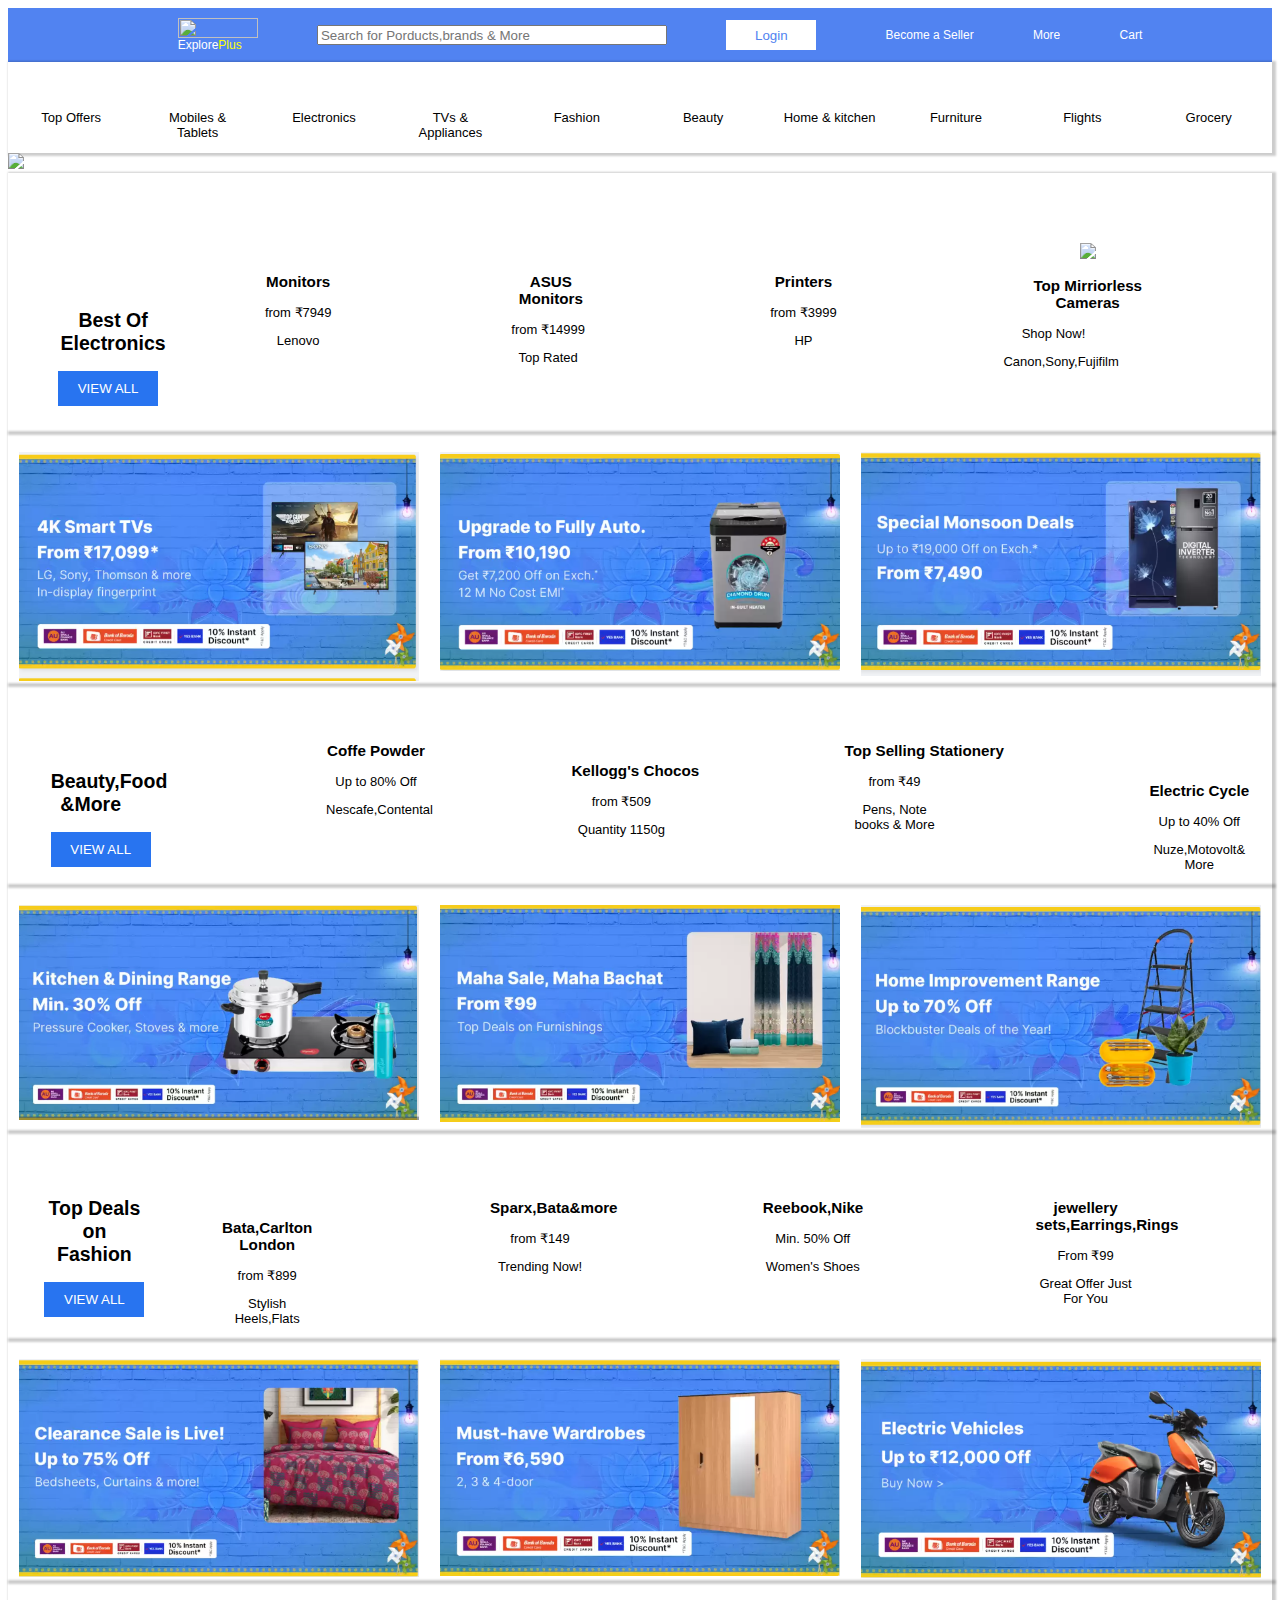
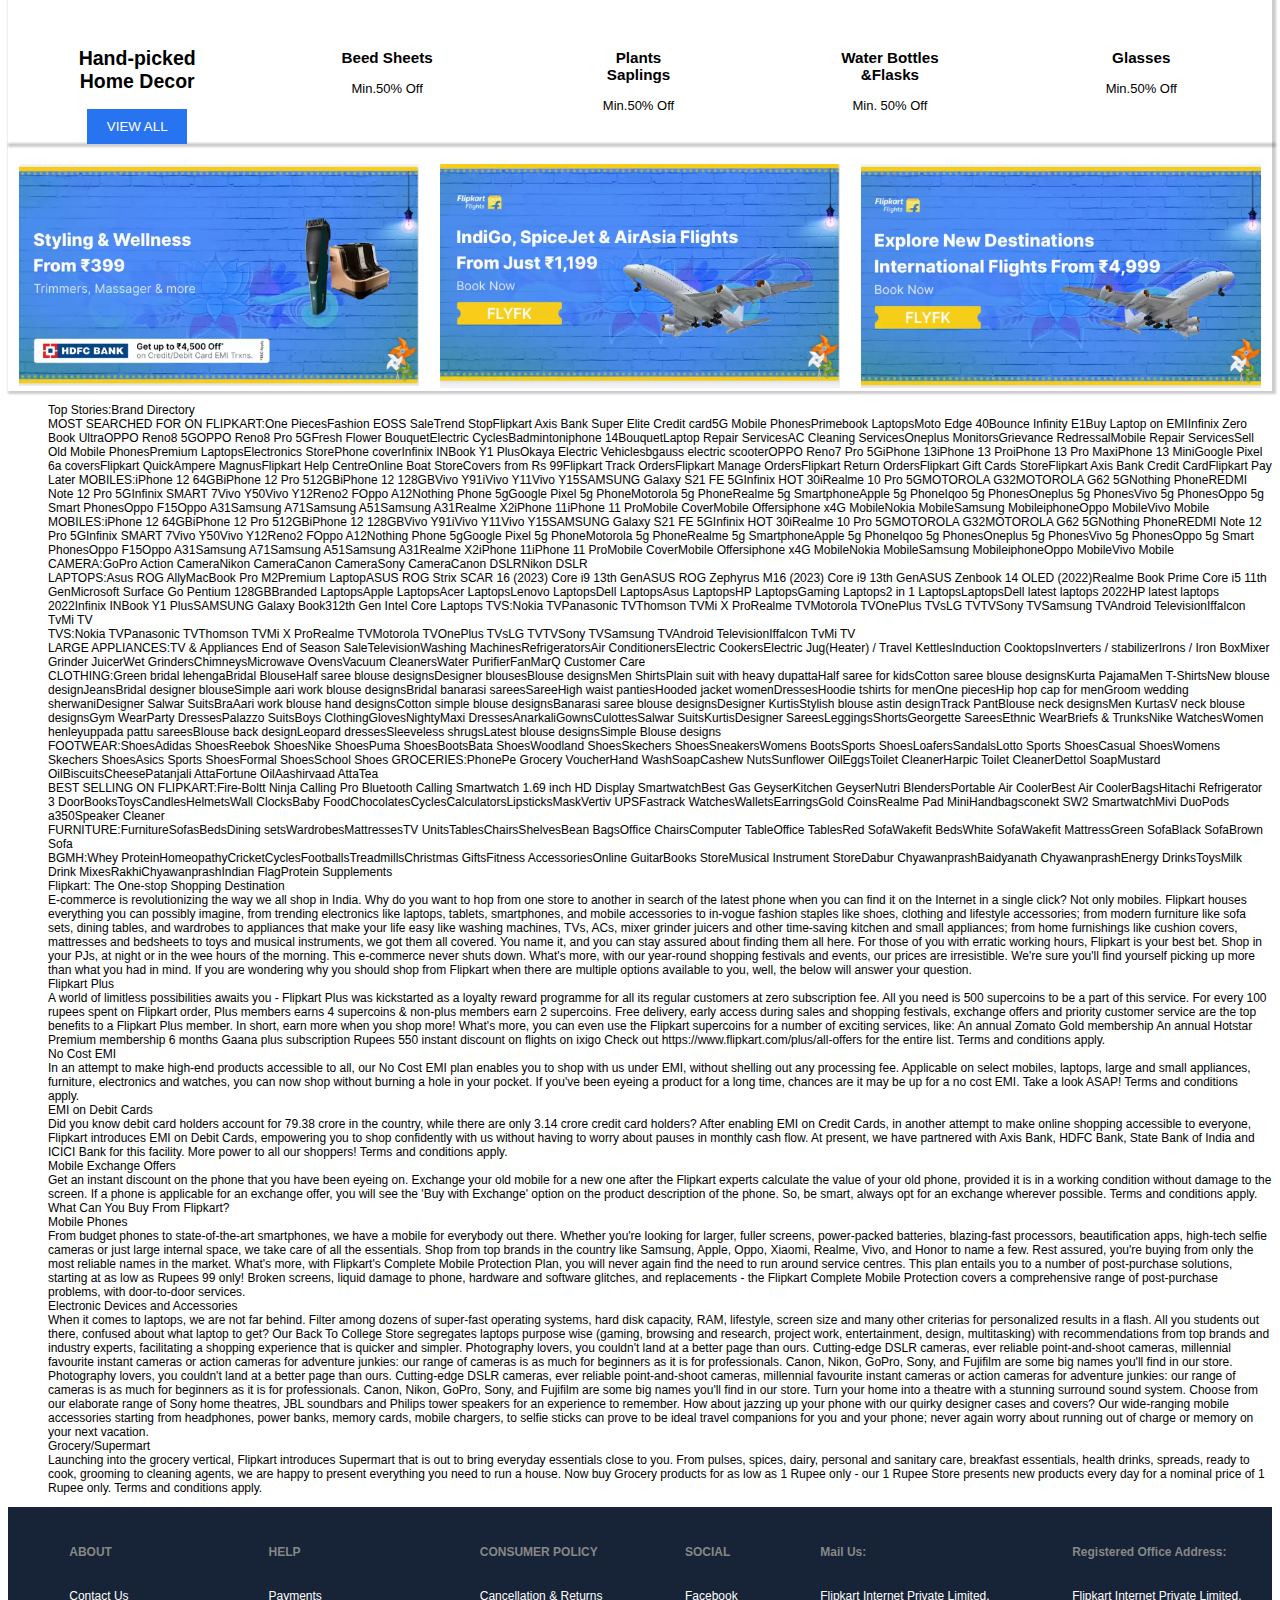
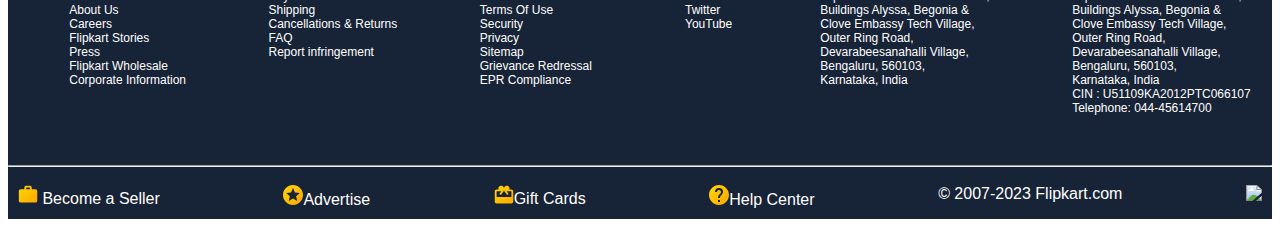
==== commit be1c53cb: "modified" ====
--- a/index.html
+++ b/index.html
@@ -26,23 +26,41 @@
       
       </li>
        <li>
-        <a href="http://127.0.0.1:5500/flipkart%20login.html">
-        <button style="width:150px ; height: 20px;" > Login</button></a>
-       </li>
-      <li>
-        <a href="http://127.0.0.1:5500/become.html">
+        <div class="hi" type="none">
+          <p>
+        <a href="./flipkart login.html">
+          <button style="width: 90px;height: 30px;">   Login </button>
+        </a>
+      </p>
+      <div class="list">
+        <p><a href="./profile.html">My Profile</a></p>
+         <p><a href="#"> SuperCoin Zone</a></p>
+         <p><a href="#"> Flipkart Plus Zone</a></p>
+         <p><a href="#"> Orders</a></p>
+         <p><a href="#"> Wishlist</a></p>
+         <p><a href="#"> Coupons</a></p>
+         <p><a href="#"> Gift Cards</a></p>
+         <p><a href="#">Notifications</a></p>
+         <p><a href="#"> Logout</a></p>
+     </div>
+   </div>
+         </li>
+            <li>
+        <a href="./become.html">
         Become a Seller </a>
       </li>
-     <li class="more">
-     
-     <select name="" id="">
-      <option value="">More</option>
-        <option value="">Notification Preferences</option>
-        <option value="">24x7 Customer care</option>
-        <option value="">Advertise</option>
-        <option value="">Download App</option>
-</select>
-     </li>
+     <li>
+      <div class="hi">
+      More
+      <div class="list">
+        
+         <p><a href="#">Notification Preferences</a></p>
+         <p><a href="#"> 24x7 Customer Care</a></p>
+         <p><a href="#"> Advertise</a></p>
+         <p><a href="#"> Download App</a></p>
+       </div>
+      </div>
+      </li>
     <li>
       <a href="http://127.0.0.1:5500/cart.html">
       Cart</a>
